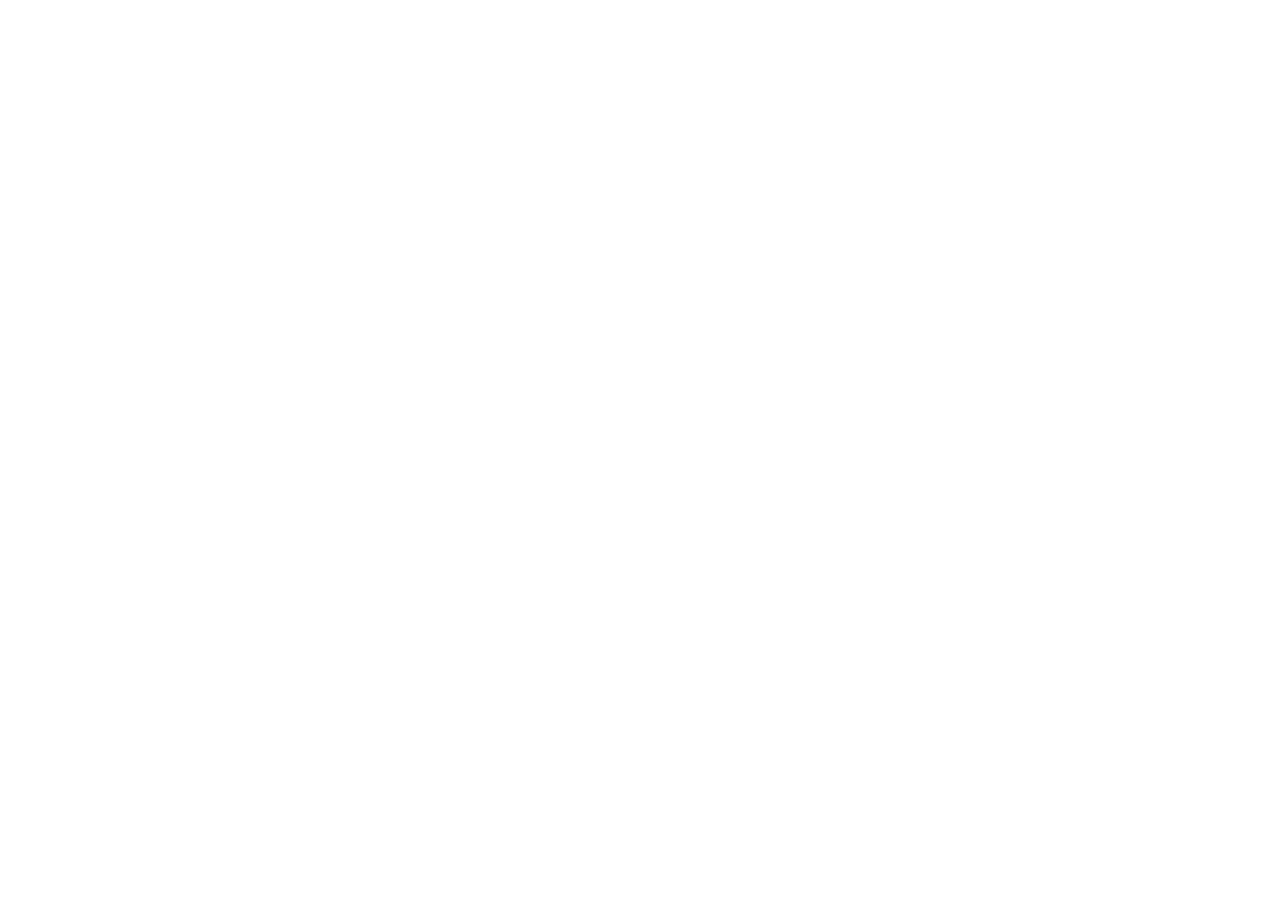
==== src/main/webapp/html/index.html @ 31897ec6 "- Remodel structure of packages" ====
<HTML>

<HEAD>

    <TITLE>IntelliCam</TITLE>
    <script>
        var restServlet = "/";
        function getStatus() {
            var txt = "";
            var	xmlhttp = new XMLHttpRequest();
            xmlhttp.onreadystatechange = function() {
                if (this.readyState == 4 && this.status == 200) {
                    var status;
                    // console.log(typeof this.responseText);
                    if (this.responseText === "true") {
                        status = "You are being attacked"
                    } else {
                        status = "You are not being attacked"
                    }
                    document.getElementById("status").innerHTML = status;
                }
            };
            xmlhttp.open("GET", restServlet + "status/", true);
            xmlhttp.send();
        }
        window.onload = getStatus();
        var interval = setInterval(function () {
            getStatus();
        }, 5000)
    </script>

</HEAD>

<BODY BGCOLOR="FFFFFF">

<CENTER><h1 id="status"></h1></CENTER>

</BODY>

</HTML>
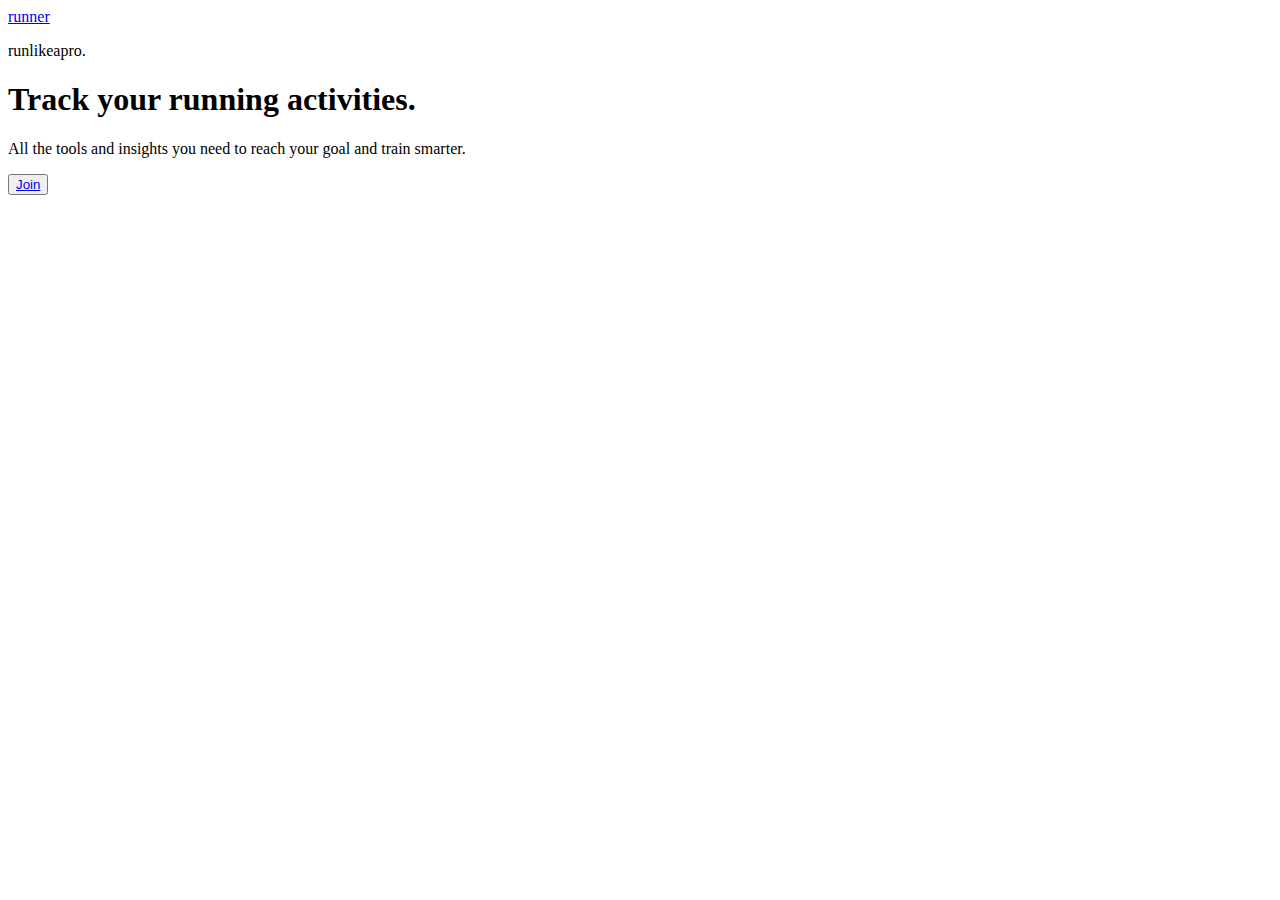
==== commit a70c9090: "-lots of updates :v" ====
--- a/src/main/webapp/html/index.html
+++ b/src/main/webapp/html/index.html
@@ -1,40 +1,49 @@
-<HTML>
+<!DOCTYPE html>
+<html lang="en">
+<head>
+    <meta content="width=device-width,initial-scale=1.0" name="viewport">
+    <meta charset="UTF-8">
+    <title>Runner Dashboard</title>
+    <link crossorigin="anonymous" href="https://use.fontawesome.com/releases/v5.8.2/css/all.css"
+          integrity="sha384-oS3vJWv+0UjzBfQzYUhtDYW+Pj2yciDJxpsK1OYPAYjqT085Qq/1cq5FLXAZQ7Ay" rel="stylesheet">
+    <link href="https://fonts.googleapis.com/css?family=Lato&display=swap" rel="stylesheet">
+    <link href="/style/style.css" rel="stylesheet">
+</head>
+<body id="index">
 
-<HEAD>
+<div class="popup-overlay hidden">
+</div>
 
-    <TITLE>IntelliCam</TITLE>
-    <script>
-        var restServlet = "/";
-        function getStatus() {
-            var txt = "";
-            var	xmlhttp = new XMLHttpRequest();
-            xmlhttp.onreadystatechange = function() {
-                if (this.readyState == 4 && this.status == 200) {
-                    var status;
-                    // console.log(typeof this.responseText);
-                    if (this.responseText === "true") {
-                        status = "You are being attacked"
-                    } else {
-                        status = "You are not being attacked"
-                    }
-                    document.getElementById("status").innerHTML = status;
-                }
-            };
-            xmlhttp.open("GET", restServlet + "status/", true);
-            xmlhttp.send();
-        }
-        window.onload = getStatus();
-        var interval = setInterval(function () {
-            getStatus();
-        }, 5000)
-    </script>
+<nav>
+	<span class="nav-logo">
+			<a class="font-bold" href="/">runner</a>
+	</span>
 
-</HEAD>
+    <span class="nav-button">
+			<a class="font-bold">
+				<i class="fas fa-bars"></i>
+			</a>
+	</span>
 
-<BODY BGCOLOR="FFFFFF">
+    <div>
+        <ul class="hidden">
 
-<CENTER><h1 id="status"></h1></CENTER>
+        </ul>
+    </div>
+</nav>
 
-</BODY>
 
-</HTML>+<main>
+    <div id="welcome-main">
+        <p class="font-bold">runlikeapro.</p>
+        <h1>Track your running activities.</h1>
+        <p>All the tools and insights you need to reach your goal and train smarter.</p>
+        <button class="button-raised" type="button"><span><a href="rest/register">Join</a></span></button>
+    </div>
+</main>
+
+<script src="https://ajax.googleapis.com/ajax/libs/jquery/3.4.1/jquery.min.js"></script>
+<script src="/script/prefixfree.min.js"></script>
+<script src="/script/script.js"></script>
+</body>
+</html>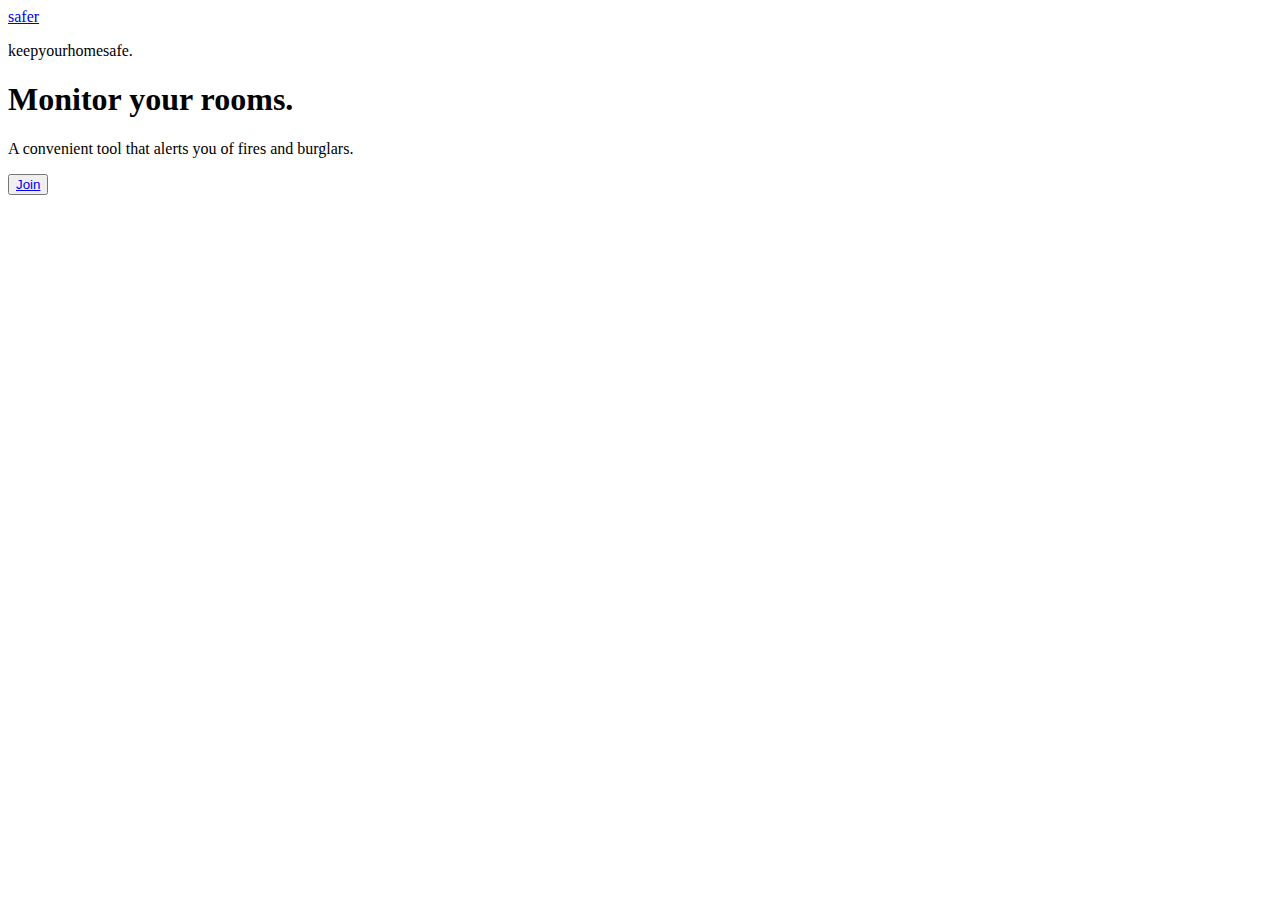
==== commit 6a824944: "changed html text" ====
--- a/src/main/webapp/html/index.html
+++ b/src/main/webapp/html/index.html
@@ -3,7 +3,7 @@
 <head>
     <meta content="width=device-width,initial-scale=1.0" name="viewport">
     <meta charset="UTF-8">
-    <title>Runner Dashboard</title>
+    <title>Security Dashboard</title>
     <link crossorigin="anonymous" href="https://use.fontawesome.com/releases/v5.8.2/css/all.css"
           integrity="sha384-oS3vJWv+0UjzBfQzYUhtDYW+Pj2yciDJxpsK1OYPAYjqT085Qq/1cq5FLXAZQ7Ay" rel="stylesheet">
     <link href="https://fonts.googleapis.com/css?family=Lato&display=swap" rel="stylesheet">
@@ -16,7 +16,7 @@
 
 <nav>
 	<span class="nav-logo">
-			<a class="font-bold" href="/">runner</a>
+			<a class="font-bold" href="/">safer</a>
 	</span>
 
     <span class="nav-button">
@@ -35,9 +35,9 @@
 
 <main>
     <div id="welcome-main">
-        <p class="font-bold">runlikeapro.</p>
-        <h1>Track your running activities.</h1>
-        <p>All the tools and insights you need to reach your goal and train smarter.</p>
+        <p class="font-bold">keepyourhomesafe.</p>
+        <h1>Monitor your rooms.</h1>
+        <p>A convenient tool that alerts you of fires and burglars.</p>
         <button class="button-raised" type="button"><span><a href="rest/register">Join</a></span></button>
     </div>
 </main>
